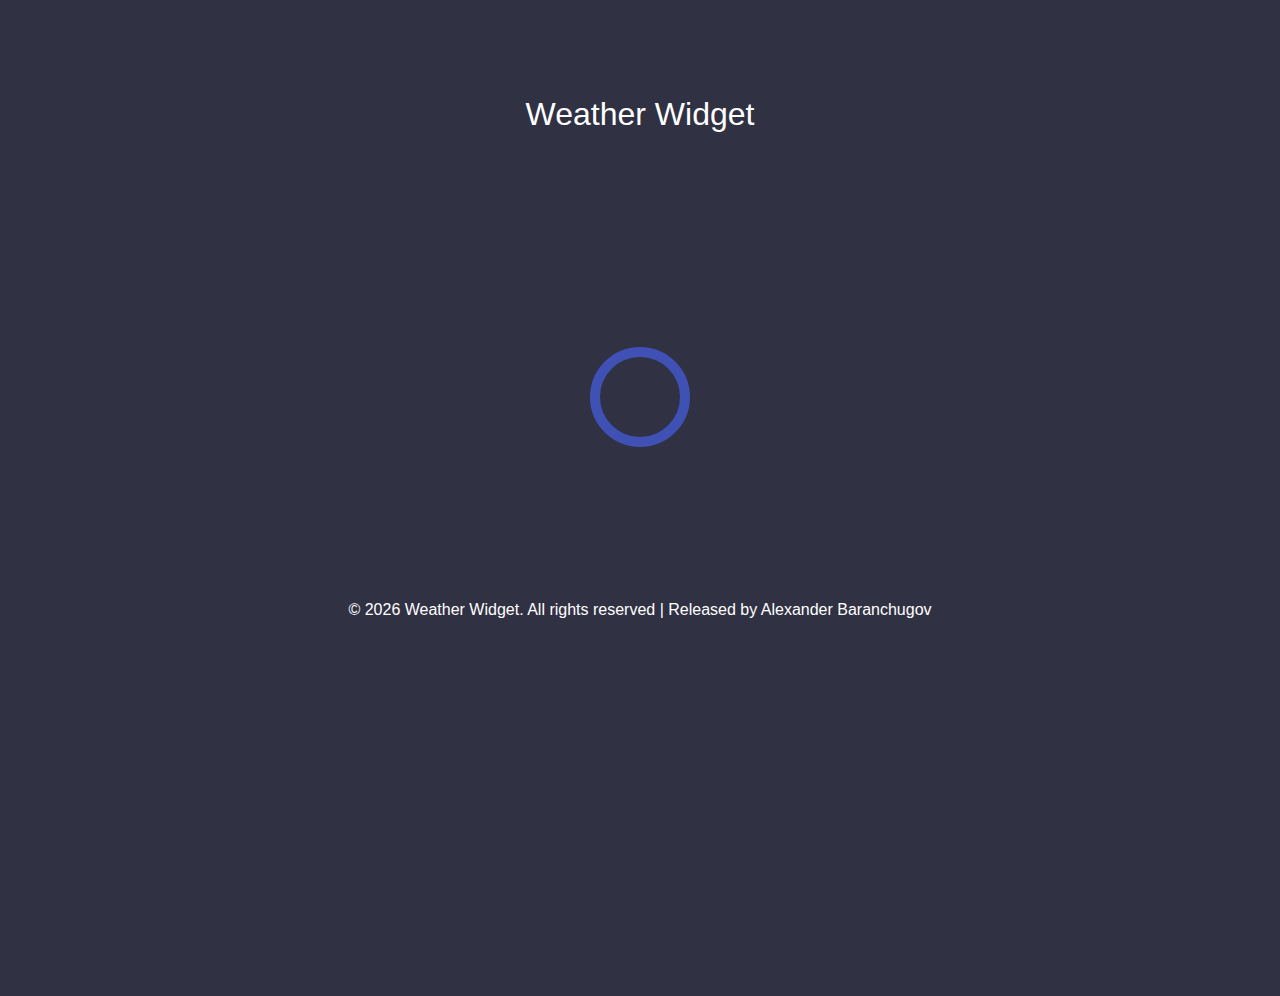
==== angular-071119-hw/home-work-2/index.html @ 50e24177 "Feature: github search, home work" ====
<!doctype html>
<html lang="en">
<head>
  <meta charset="utf-8">
  <title>Github search. Angular 071119. Home Work 1</title>
  <base href="/angular-071119-hw/home-work-1/">
  <meta name="viewport" content="width=device-width, initial-scale=1">
  <link rel="icon" type="image/x-icon" href="favicon.ico">
<link rel="stylesheet" href="./static/styles.css"></head>
<body>
  <app-root></app-root>
<script src="./static/runtime-es2015.js" type="module"></script><script src="./static/polyfills-es2015.js" type="module"></script><script src="./static/runtime-es5.js" nomodule defer></script><script src="./static/polyfills-es5.js" nomodule defer></script><script src="./static/vendor-es2015.js" type="module"></script><script src="./static/main-es2015.js" type="module"></script><script src="./static/vendor-es5.js" nomodule defer></script><script src="./static/main-es5.js" nomodule defer></script></body>
</html>
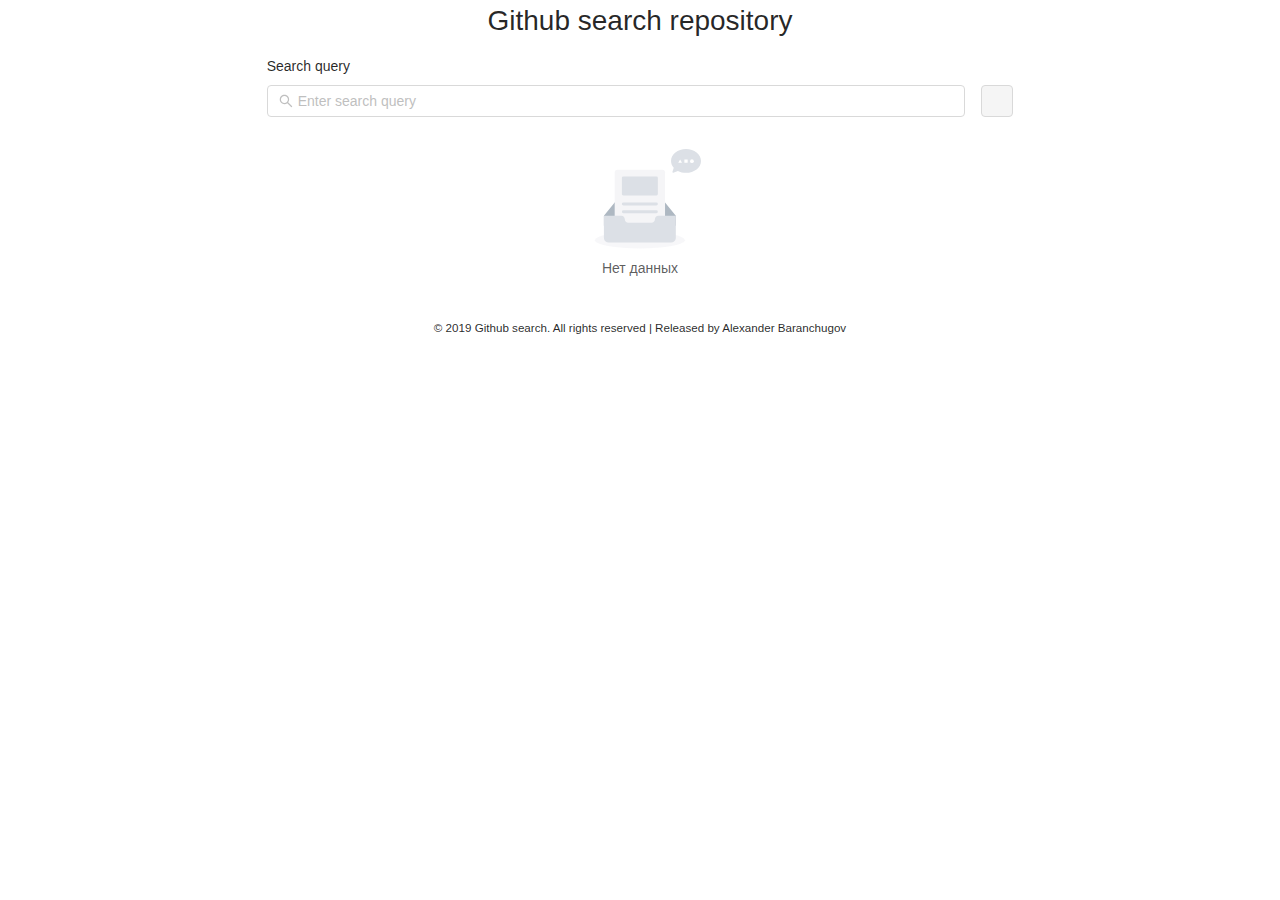
==== commit 016d5f13: "Bugfix: base href" ====
--- a/angular-071119-hw/home-work-2/index.html
+++ b/angular-071119-hw/home-work-2/index.html
@@ -2,8 +2,8 @@
 <html lang="en">
 <head>
   <meta charset="utf-8">
-  <title>Github search. Angular 071119. Home Work 1</title>
-  <base href="/angular-071119-hw/home-work-1/">
+  <title>Github search. Angular 071119. Home Work 2</title>
+  <base href="/angular-071119-hw/home-work-2/">
   <meta name="viewport" content="width=device-width, initial-scale=1">
   <link rel="icon" type="image/x-icon" href="favicon.ico">
 <link rel="stylesheet" href="./static/styles.css"></head>
